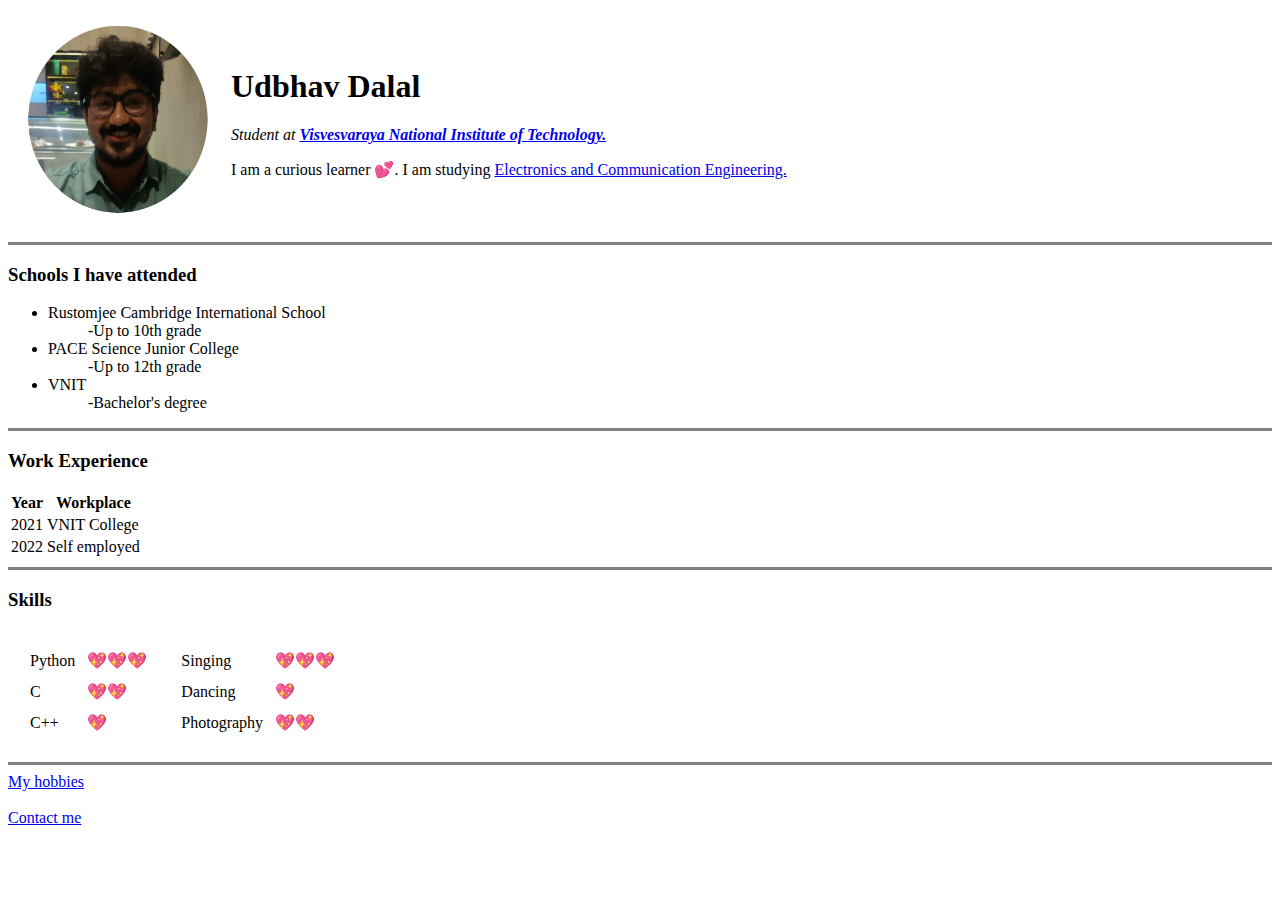
==== index.html @ 797a5183 "Initial CV files uploaded" ====
<!DOCTYPE html>
<html lang="en" dir="ltr">

<head>
  <meta charset="utf-8">
  <title>Udbhav's Personal Site</title>
</head>

<body>
  <table cellspacing="10">
    <tr>
      <td><img src="myphotocircle.jpg" alt="Udbhav Dalal's photo" height="200" width="200"></td>
      <td>
        <h1> Udbhav Dalal </h1>
        <p>
          <em>

            Student at <strong> <a href="https://vnit.ac.in/"> Visvesvaraya National Institute of Technology. </a> </strong>

          </em>

        <p>
          I am a curious learner 💕. I am studying <a href="https://vnit.ac.in/ece/"> Electronics and Communication Engineering. </a>
        </p>
        </p>
      </td>
    </tr>
  </table>



  <hr size="3" noshade>
  <h3> Schools I have attended </h3>
  <ul>
    <li>
      <dl>
        <dt>
          Rustomjee Cambridge International School
        </dt>
        <dd>
          -Up to 10th grade
        </dd>
      </dl>
    </li>


    <li>
      <dl>
        <dt>
          PACE Science Junior College
        </dt>
        <dd>
          -Up to 12th grade
        </dd>
      </dl>
    </li>


    <li>
      <dl>
        <dt>
          VNIT
        </dt>
        <dd>
          -Bachelor's degree
        </dd>
      </dl>
    </li>
  </ul>
  <hr size="3" noshade>
  <h3> Work Experience </h3>
  <table>
    <thead>
      <th>
        Year
      </th>
      <th>
        Workplace
      </th>
    </thead>
    <tbody>
      <tr>
        <td>
          2021
        </td>
        <td>
          VNIT College
        </td>

      </tr>
      <tr>
        <td>
          2022
        </td>
        <td>
          Self employed
        </td>
      </tr>
    </tbody>
  </table>
  <hr size="3" noshade>

  <h3> Skills </h3>

  <table cellspacing="10">

    <tbody>

      <tr>
        <td>
          <table cellspacing="10">
            <tr>
              <td>Python</td>
              <td>💖💖💖</td>
            </tr>
            <tr>
              <td>C</td>
              <td>💖💖</td>
            </tr>
            <tr>
              <td>C++</td>
              <td>💖</td>
            </tr>
          </table>
        </td>
        <td>
          <table cellspacing="10">

            <tr>
              <td>Singing</td>
              <td>💖💖💖</td>
            </tr>
            <tr>
              <td>Dancing</td>
              <td>💖</td>
            </tr>
            <tr>
              <td>Photography</td>
              <td>💖💖</td>
            </tr>

          </table>
        </td>
      </tr>

    </tbody>
  </table>

  <hr size="3" noshade>
  <a href="hobbies.html">My hobbies</a>
  <br />
  <br />

  <a href="contactme.html">Contact me</a>
</body>



</html>
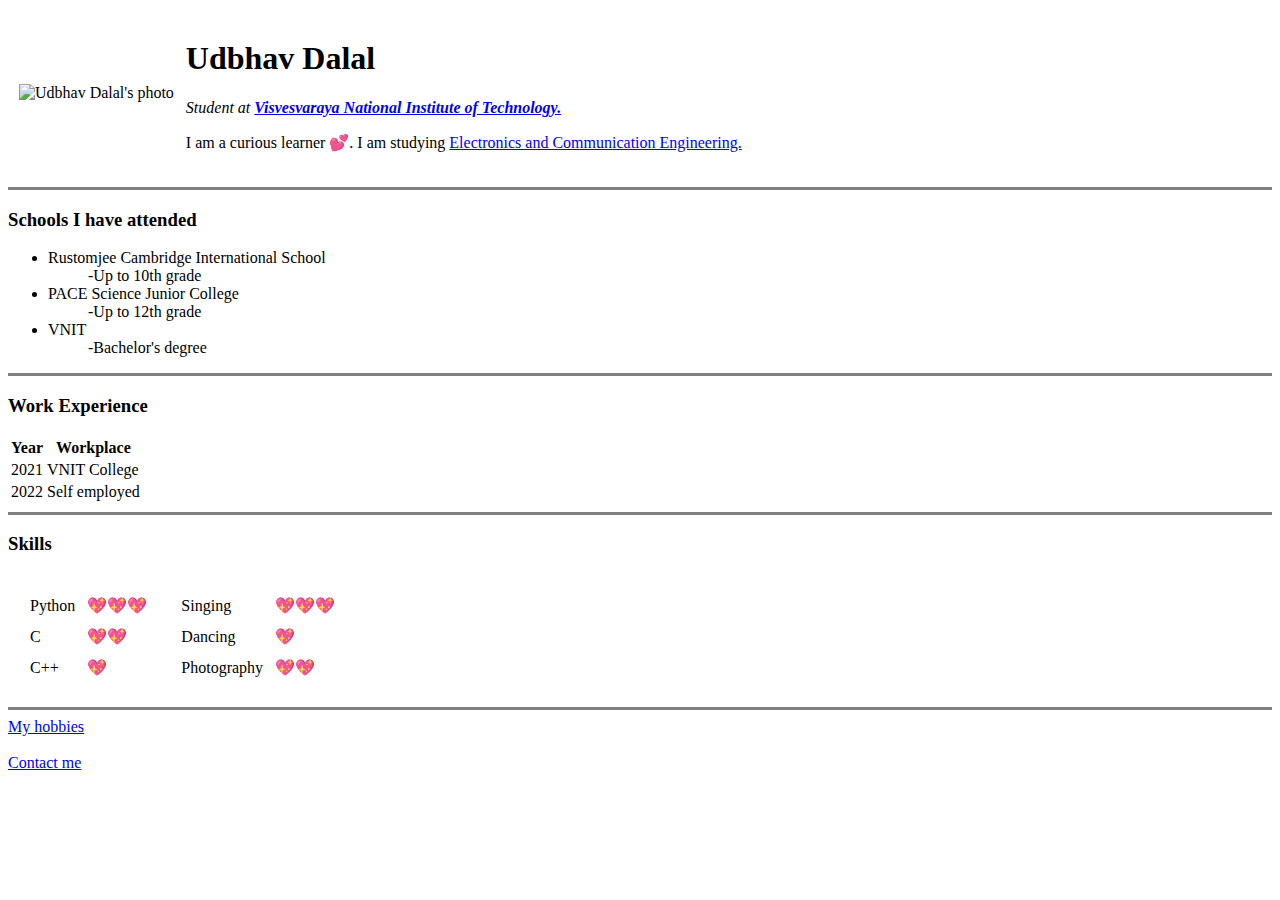
==== commit 12c773d6: "Added styles link" ====
--- a/index.html
+++ b/index.html
@@ -4,12 +4,13 @@
 <head>
   <meta charset="utf-8">
   <title>Udbhav's Personal Site</title>
+<link rel="stylesheet" href="css/styles.css">
 </head>
 
 <body>
   <table cellspacing="10">
     <tr>
-      <td><img src="myphotocircle.jpg" alt="Udbhav Dalal's photo" height="200" width="200"></td>
+      <td><img src="myphoto-modified.png" alt="Udbhav Dalal's photo" height="200" width="200"></td>
       <td>
         <h1> Udbhav Dalal </h1>
         <p>
